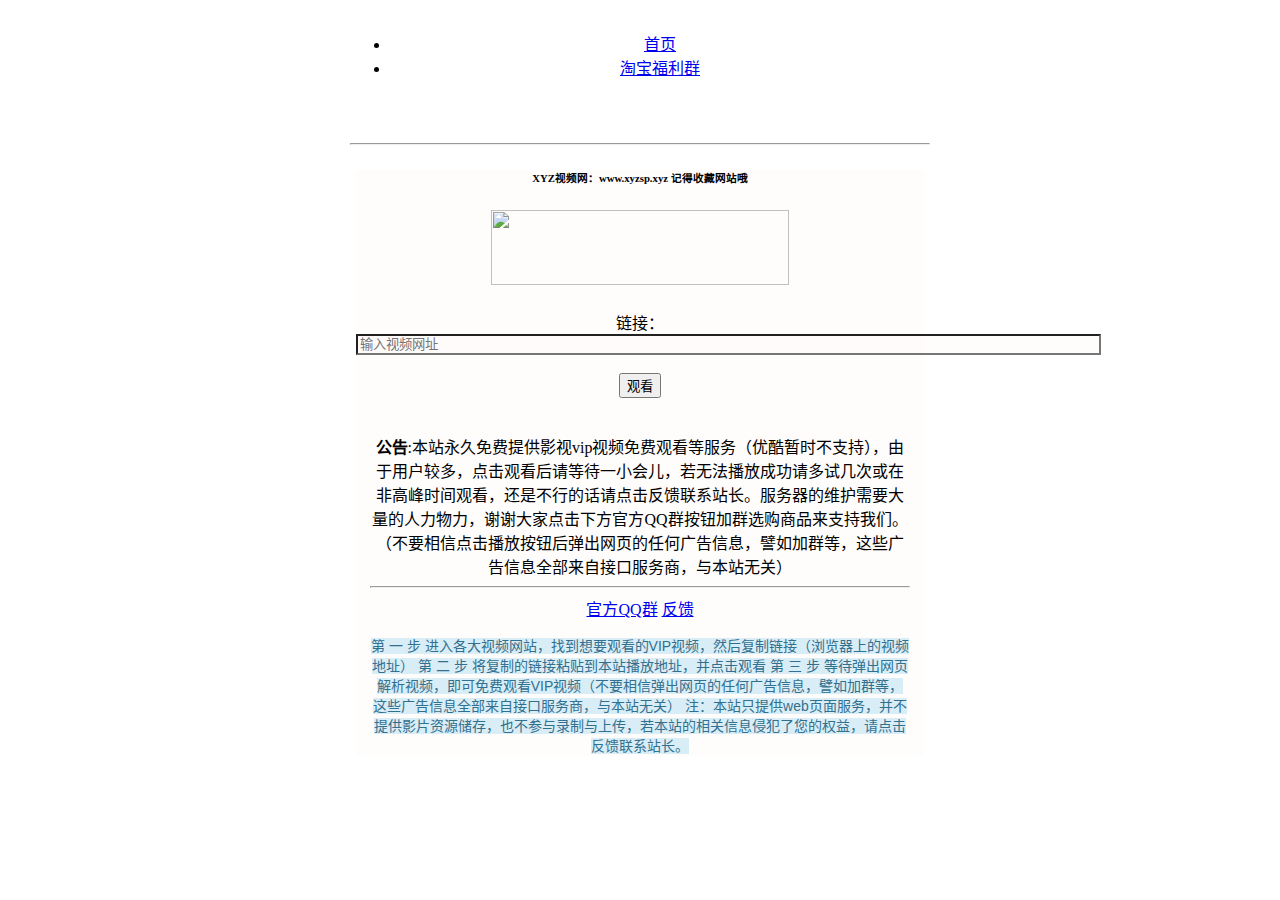
==== index.htm @ d7dddd48 "Update index.htm" ====
<head>
<meta http-equiv="X-UA-Compatible" content="IE=edge">
<meta name="viewport" content="width=device-width, initial-scale=1">
<meta name="format-detection" content="telephone=no">
<meta name="apple-mobile-web-app-capable" content="yes">
<meta name="apple-mobile-web-app-status-bar-style" content="black">
<meta name="baidu-site-verification" content="9Vz6RQI8EP" />
<link rel="shortcut icon" href="http://mp.qq.com/img/fav.ico" type="image/x-icon" />
<title>XYZ视频-VIP视频在线观看 </title>
<meta name="keywords" content="xyz视频在线解析站-VIP视频在线观看 http://xyzsp.xyz">
<meta name="description" content="xyz视频在线解析站-VIP视频在线观看 http://xyzsp.xyz">
<link href="bootstrap.min.css" rel="stylesheet" type="text/css">

<style>
	body{
		margin: 0 auto;
		text-align: center;
	}
	.container {
	  max-width: 580px;
	  padding: 15px;
	  margin: 0 auto;
	}
	

</style>
</head>

<html lang="zh-cn">
<body>
<body style="background-image: url('MAIN201411021554000148201871849.jpg');background-attachment: fixed;background-repeat: no-repeat;background-size: cover;-moz-background-size: cover">
<div class="container">
	<div class="header">
        <ul class="nav nav-pills pull-right" role="tablist">
          <li role="presentation" class="active"><a href="index.htm">首页</a></li>
          <li role="presentation"><a href="http://shang.qq.com/wpa/qunwpa?idkey=3bdb1deee3bf34522fe5681a8487f80ce3f820437ac89ae487f489a057851ec7">淘宝福利群</a></li>
        </ul>
        <h3 class="text-muted" align="left">　</h3>
     </div>
	<hr>

	<div class="panel panel-primary" style="margin:1% 1% 1% 1%;background: rgba(255, 251, 251, 0.7)">
                <div class="panel-heading bk-bg-primary">
                    <h6>
					XYZ视频网：www.xyzsp.xyz 记得收藏网站哦</h6>
					<h6>
					<img border="0" src="logo.png" width="298" height="75"></h6>
              </div>
				<div class="bar mgz">
     <div class="geren2 mgz cen">
	 <form action="http://mlxztz.com/player.php?url=" method="get">
	 <div class="input-group">
                <div class="panel-body">
				<div class="input-group">
<form target="_blank" method="get" id="search_form" name="search_form" action="http://mlxztz.com/player.php?url=" >
                    	<span class="input-group-addon">链接：</span><input style="background: rgba(255, 251, 251, 0.7)" name="url" type="text" class="form-control" id="url" size="90" placeholder="输入视频网址"> 
						<img id="loading" src='images/loading.gif' alt='Announcement' style="display: none;" />
                    </div><br>
					<div class="login-button">
						 <input class="btn btn-primary btn-block bk-margin-top-10" type="submit" id="search_button" value="观看">
            </div>
			<br/>
			<br/>
			<div style="width: 95%; margin-left: auto;  margin-right: auto; text-align: center;">

					


<div class="alert alert-warning" role="alert"> <i class="glyphicon glyphicon-bullhorn"></i> <strong>公告</strong>:本站永久免费提供影视vip视频免费观看等服务（优酷暂时不支持），由于用户较多，点击观看后请等待一小会儿，若无法播放成功请多试几次或在非高峰时间观看，还是不行的话请点击反馈联系站长。服务器的维护需要大量的人力物力，谢谢大家点击下方官方QQ群按钮加群选购商品来支持我们。（不要相信点击播放按钮后弹出网页的任何广告信息，譬如加群等，这些广告信息全部来自接口服务商，与本站无关）</div>


				<hr><div class="container-fluid">
  <a target="_black" class="btn btn-default btn-sm" href="http://shang.qq.com/wpa/qunwpa?idkey=3bdb1deee3bf34522fe5681a8487f80ce3f820437ac89ae487f489a057851ec7">
	官方QQ群</a> 
  <a href="http://wpa.qq.com/msgrd?v=3&uin=1143048123&site=qq&menu=yes" class="btn btn-default btn-sm"><span class="glyphicon glyphicon-pencil"></span> 反馈</a>
	<p>
	<span style="color: rgb(49, 112, 143); font-family: 'Helvetica Neue', Helvetica, Arial, sans-serif; font-size: 14px; font-style: normal; font-variant: normal; font-weight: normal; letter-spacing: normal; line-height: 20px; orphans: auto; text-align: center; text-indent: 0px; text-transform: none; white-space: normal; widows: 1; word-spacing: 0px; -webkit-text-stroke-width: 0px; display: inline !important; float: none; background-color: rgb(217, 237, 247);">
	第 一 步 进入各大视频网站，找到想要观看的VIP视频，然后复制链接（浏览器上的视频地址）
    第 二 步 将复制的链接粘贴到本站播放地址，并点击观看
    第 三 步 等待弹出网页解析视频，即可免费观看VIP视频（不要相信弹出网页的任何广告信息，譬如加群等，这些广告信息全部来自接口服务商，与本站无关）
	注：本站只提供web页面服务，并不提供影片资源储存，也不参与录制与上传，若本站的相关信息侵犯了您的权益，请点击反馈联系站长。</span></div></div>
</body>
</html>
					
<script type="text/javascript" src="http://libs.baidu.com/jquery/1.9.1/jquery.min.js"></script>
<script type="text/javascript" src="http://libs.useso.com/js/jquery/2.1.1-rc2/jquery.min.js"></script>
<script type="text/javascript" src="http://libs.baidu.com/jquery/1.9.1/jquery.min.js"></script>
<script type="text/javascript" src="main.js"></script>
</body>

<div style="display:none"> <script src="https://s13.cnzz.com/z_stat.php?id=1272849691&web_id=1272849691" language="JavaScript"></script></div>
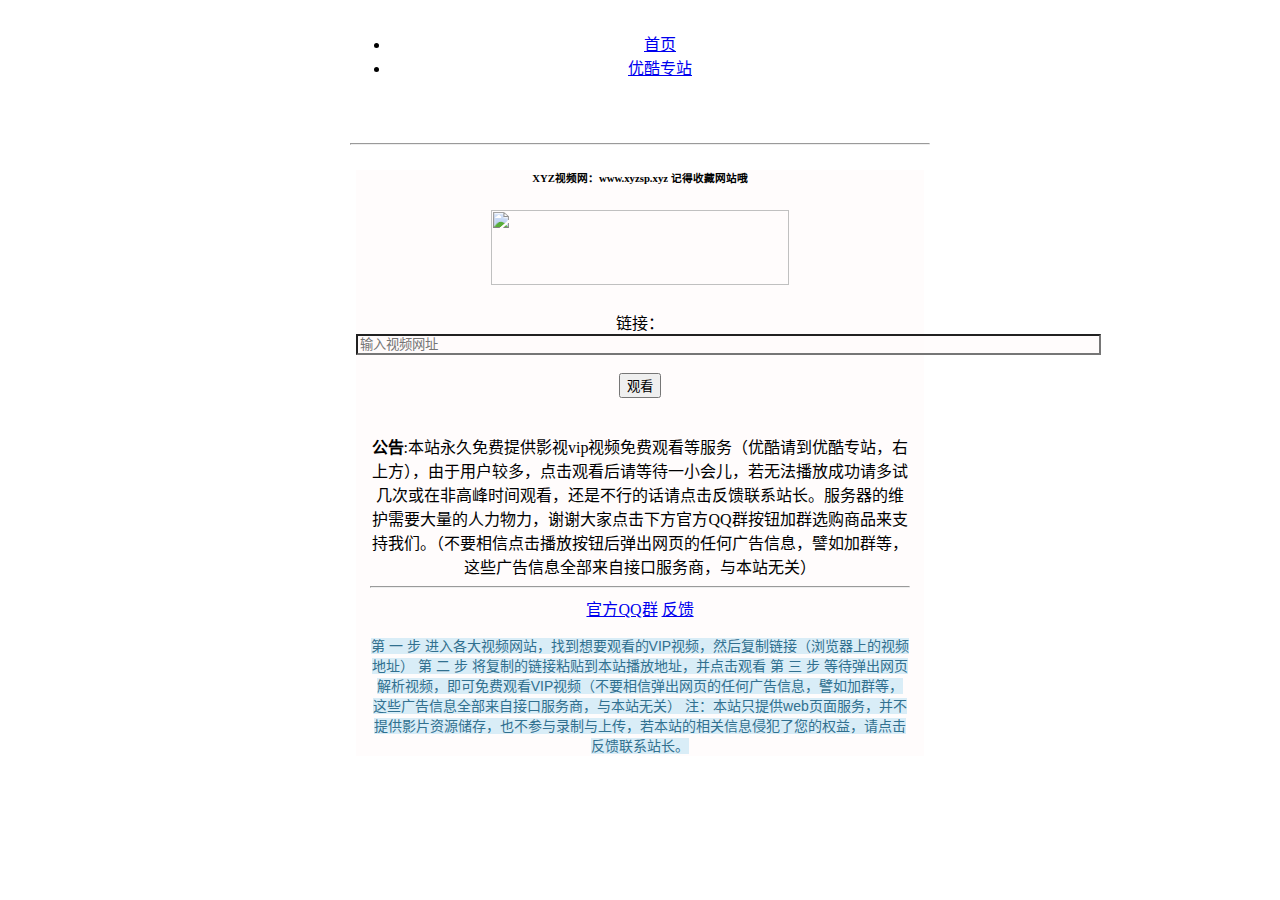
==== commit 644640be: "Update index.htm" ====
--- a/index.htm
+++ b/index.htm
@@ -33,7 +33,7 @@
 	<div class="header">
         <ul class="nav nav-pills pull-right" role="tablist">
           <li role="presentation" class="active"><a href="index.htm">首页</a></li>
-          <li role="presentation"><a href="http://shang.qq.com/wpa/qunwpa?idkey=3bdb1deee3bf34522fe5681a8487f80ce3f820437ac89ae487f489a057851ec7">淘宝福利群</a></li>
+          <li role="presentation"><a href="http://youku.xyzsp.xyz">优酷专站</a></li>
         </ul>
         <h3 class="text-muted" align="left">　</h3>
      </div>
@@ -66,7 +66,7 @@
 					
 
 
-<div class="alert alert-warning" role="alert"> <i class="glyphicon glyphicon-bullhorn"></i> <strong>公告</strong>:本站永久免费提供影视vip视频免费观看等服务（优酷暂时不支持），由于用户较多，点击观看后请等待一小会儿，若无法播放成功请多试几次或在非高峰时间观看，还是不行的话请点击反馈联系站长。服务器的维护需要大量的人力物力，谢谢大家点击下方官方QQ群按钮加群选购商品来支持我们。（不要相信点击播放按钮后弹出网页的任何广告信息，譬如加群等，这些广告信息全部来自接口服务商，与本站无关）</div>
+<div class="alert alert-warning" role="alert"> <i class="glyphicon glyphicon-bullhorn"></i> <strong>公告</strong>:本站永久免费提供影视vip视频免费观看等服务（优酷请到优酷专站，右上方），由于用户较多，点击观看后请等待一小会儿，若无法播放成功请多试几次或在非高峰时间观看，还是不行的话请点击反馈联系站长。服务器的维护需要大量的人力物力，谢谢大家点击下方官方QQ群按钮加群选购商品来支持我们。（不要相信点击播放按钮后弹出网页的任何广告信息，譬如加群等，这些广告信息全部来自接口服务商，与本站无关）</div>
 
 
 				<hr><div class="container-fluid">
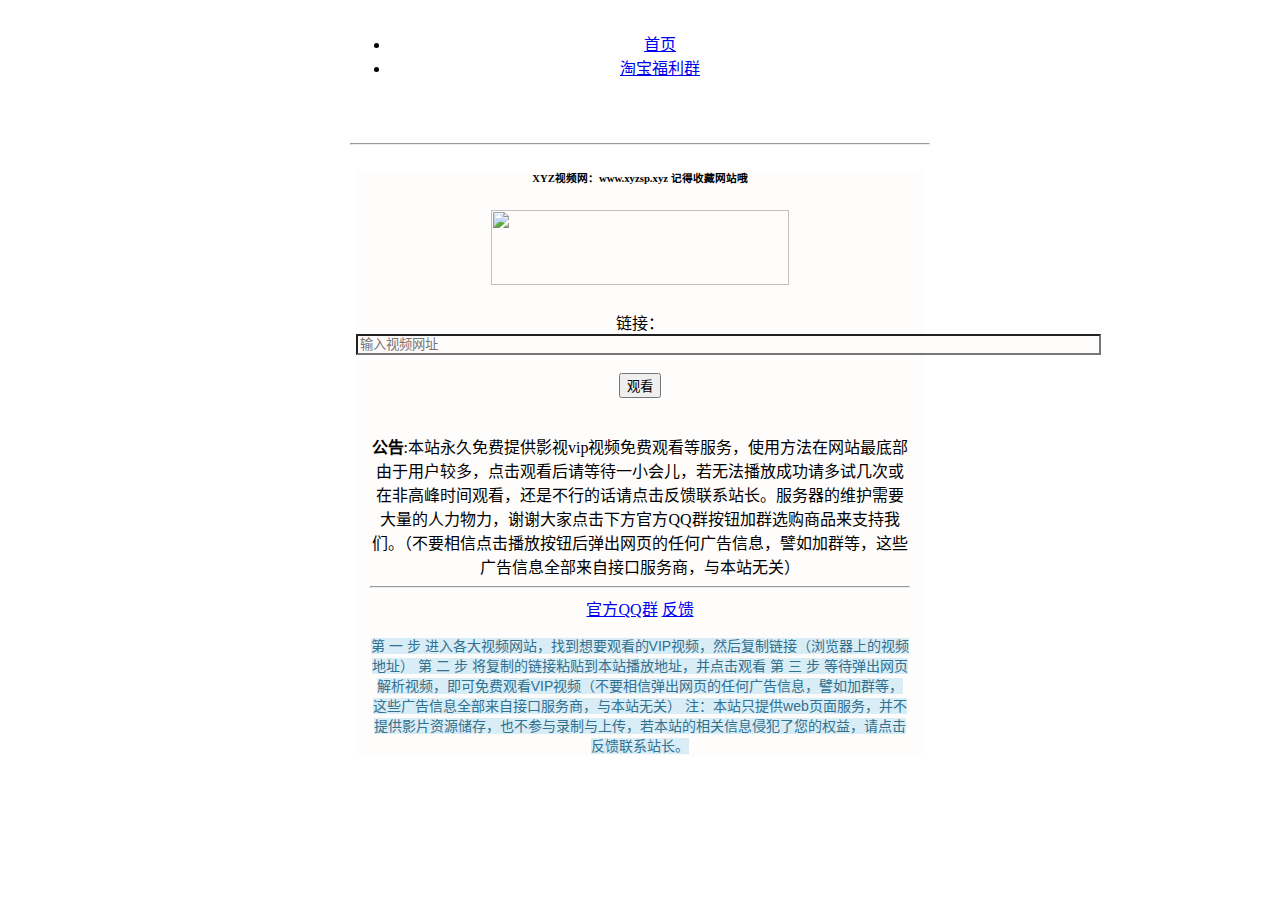
==== commit ce7801cc: "Update index.htm" ====
--- a/index.htm
+++ b/index.htm
@@ -33,7 +33,7 @@
 	<div class="header">
         <ul class="nav nav-pills pull-right" role="tablist">
           <li role="presentation" class="active"><a href="index.htm">首页</a></li>
-          <li role="presentation"><a href="http://youku.xyzsp.xyz">优酷专站</a></li>
+          <li role="presentation"><a href="http://shang.qq.com/wpa/qunwpa?idkey=3bdb1deee3bf34522fe5681a8487f80ce3f820437ac89ae487f489a057851ec7">淘宝福利群</a></li>
         </ul>
         <h3 class="text-muted" align="left">　</h3>
      </div>
@@ -48,7 +48,7 @@
               </div>
 				<div class="bar mgz">
      <div class="geren2 mgz cen">
-	 <form action="http://mlxztz.com/player.php?url=" method="get">
+	 <form action="http://api.xfsub.com/index.php?url=&url=" method="get">
 	 <div class="input-group">
                 <div class="panel-body">
 				<div class="input-group">
@@ -66,7 +66,7 @@
 					
 
 
-<div class="alert alert-warning" role="alert"> <i class="glyphicon glyphicon-bullhorn"></i> <strong>公告</strong>:本站永久免费提供影视vip视频免费观看等服务（优酷请到优酷专站，右上方），由于用户较多，点击观看后请等待一小会儿，若无法播放成功请多试几次或在非高峰时间观看，还是不行的话请点击反馈联系站长。服务器的维护需要大量的人力物力，谢谢大家点击下方官方QQ群按钮加群选购商品来支持我们。（不要相信点击播放按钮后弹出网页的任何广告信息，譬如加群等，这些广告信息全部来自接口服务商，与本站无关）</div>
+<div class="alert alert-warning" role="alert"> <i class="glyphicon glyphicon-bullhorn"></i> <strong>公告</strong>:本站永久免费提供影视vip视频免费观看等服务，使用方法在网站最底部由于用户较多，点击观看后请等待一小会儿，若无法播放成功请多试几次或在非高峰时间观看，还是不行的话请点击反馈联系站长。服务器的维护需要大量的人力物力，谢谢大家点击下方官方QQ群按钮加群选购商品来支持我们。（不要相信点击播放按钮后弹出网页的任何广告信息，譬如加群等，这些广告信息全部来自接口服务商，与本站无关）</div>
 
 
 				<hr><div class="container-fluid">
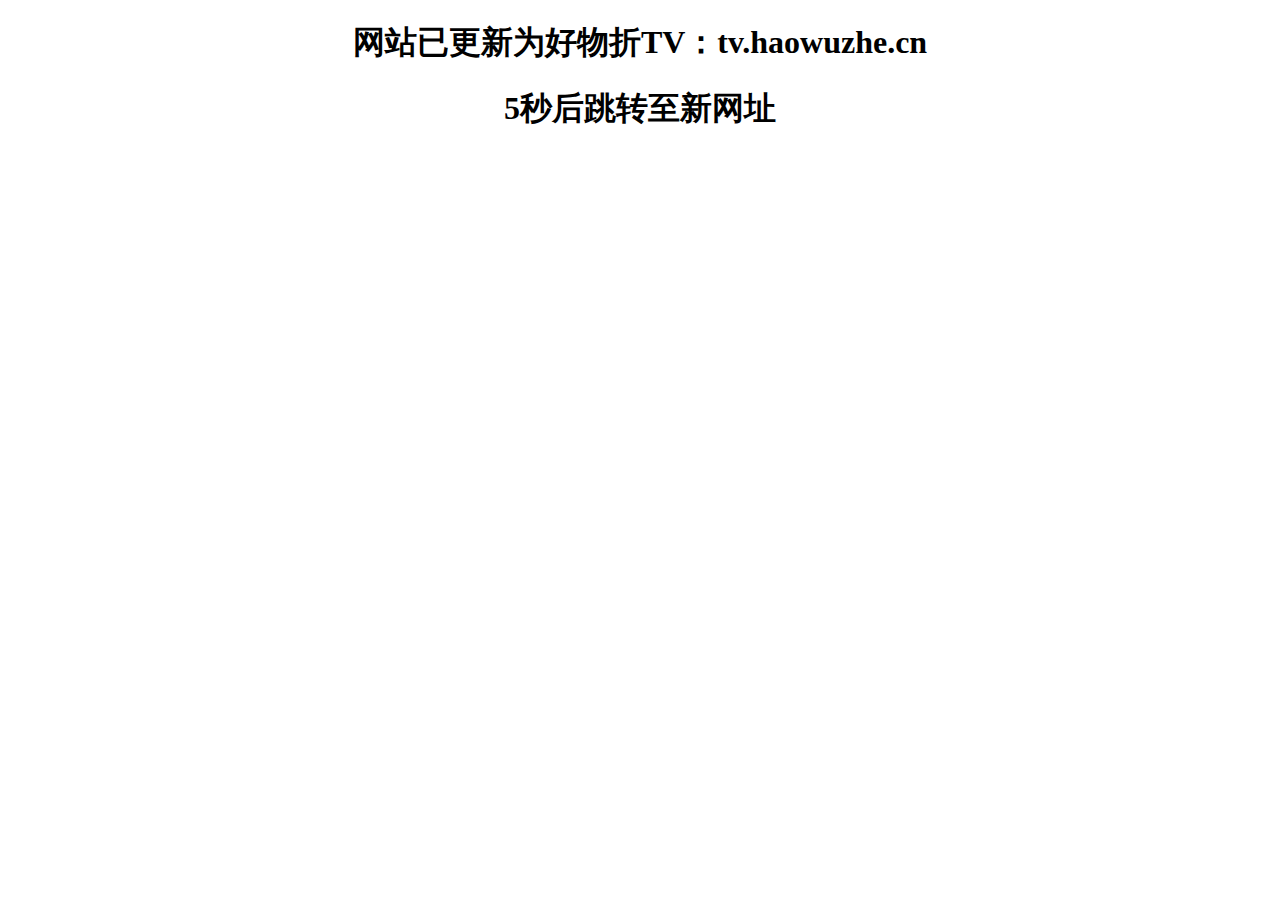
==== commit e1f2efe9: "Update index.htm" ====
--- a/index.htm
+++ b/index.htm
@@ -1,91 +1,12 @@
+<!doctype html>
+<html>
 <head>
-<meta http-equiv="X-UA-Compatible" content="IE=edge">
-<meta name="viewport" content="width=device-width, initial-scale=1">
-<meta name="format-detection" content="telephone=no">
-<meta name="apple-mobile-web-app-capable" content="yes">
-<meta name="apple-mobile-web-app-status-bar-style" content="black">
-<meta name="baidu-site-verification" content="9Vz6RQI8EP" />
-<link rel="shortcut icon" href="http://mp.qq.com/img/fav.ico" type="image/x-icon" />
-<title>XYZ视频-VIP视频在线观看 </title>
-<meta name="keywords" content="xyz视频在线解析站-VIP视频在线观看 http://xyzsp.xyz">
-<meta name="description" content="xyz视频在线解析站-VIP视频在线观看 http://xyzsp.xyz">
-<link href="bootstrap.min.css" rel="stylesheet" type="text/css">
-
-<style>
-	body{
-		margin: 0 auto;
-		text-align: center;
-	}
-	.container {
-	  max-width: 580px;
-	  padding: 15px;
-	  margin: 0 auto;
-	}
-	
-
-</style>
+<meta charset="utf-8">
+<meta http-equiv="refresh" content="10;http://tv.haowuzhe.cn">
+<title>网址已更新</title>
 </head>
-
-<html lang="zh-cn">
 <body>
-<body style="background-image: url('MAIN201411021554000148201871849.jpg');background-attachment: fixed;background-repeat: no-repeat;background-size: cover;-moz-background-size: cover">
-<div class="container">
-	<div class="header">
-        <ul class="nav nav-pills pull-right" role="tablist">
-          <li role="presentation" class="active"><a href="index.htm">首页</a></li>
-          <li role="presentation"><a href="http://shang.qq.com/wpa/qunwpa?idkey=3bdb1deee3bf34522fe5681a8487f80ce3f820437ac89ae487f489a057851ec7">淘宝福利群</a></li>
-        </ul>
-        <h3 class="text-muted" align="left">　</h3>
-     </div>
-	<hr>
-
-	<div class="panel panel-primary" style="margin:1% 1% 1% 1%;background: rgba(255, 251, 251, 0.7)">
-                <div class="panel-heading bk-bg-primary">
-                    <h6>
-					XYZ视频网：www.xyzsp.xyz 记得收藏网站哦</h6>
-					<h6>
-					<img border="0" src="logo.png" width="298" height="75"></h6>
-              </div>
-				<div class="bar mgz">
-     <div class="geren2 mgz cen">
-	 <form action="http://api.xfsub.com/index.php?url=&url=" method="get">
-	 <div class="input-group">
-                <div class="panel-body">
-				<div class="input-group">
-<form target="_blank" method="get" id="search_form" name="search_form" action="http://mlxztz.com/player.php?url=" >
-                    	<span class="input-group-addon">链接：</span><input style="background: rgba(255, 251, 251, 0.7)" name="url" type="text" class="form-control" id="url" size="90" placeholder="输入视频网址"> 
-						<img id="loading" src='images/loading.gif' alt='Announcement' style="display: none;" />
-                    </div><br>
-					<div class="login-button">
-						 <input class="btn btn-primary btn-block bk-margin-top-10" type="submit" id="search_button" value="观看">
-            </div>
-			<br/>
-			<br/>
-			<div style="width: 95%; margin-left: auto;  margin-right: auto; text-align: center;">
-
-					
-
-
-<div class="alert alert-warning" role="alert"> <i class="glyphicon glyphicon-bullhorn"></i> <strong>公告</strong>:本站永久免费提供影视vip视频免费观看等服务，使用方法在网站最底部由于用户较多，点击观看后请等待一小会儿，若无法播放成功请多试几次或在非高峰时间观看，还是不行的话请点击反馈联系站长。服务器的维护需要大量的人力物力，谢谢大家点击下方官方QQ群按钮加群选购商品来支持我们。（不要相信点击播放按钮后弹出网页的任何广告信息，譬如加群等，这些广告信息全部来自接口服务商，与本站无关）</div>
-
-
-				<hr><div class="container-fluid">
-  <a target="_black" class="btn btn-default btn-sm" href="http://shang.qq.com/wpa/qunwpa?idkey=3bdb1deee3bf34522fe5681a8487f80ce3f820437ac89ae487f489a057851ec7">
-	官方QQ群</a> 
-  <a href="http://wpa.qq.com/msgrd?v=3&uin=1143048123&site=qq&menu=yes" class="btn btn-default btn-sm"><span class="glyphicon glyphicon-pencil"></span> 反馈</a>
-	<p>
-	<span style="color: rgb(49, 112, 143); font-family: 'Helvetica Neue', Helvetica, Arial, sans-serif; font-size: 14px; font-style: normal; font-variant: normal; font-weight: normal; letter-spacing: normal; line-height: 20px; orphans: auto; text-align: center; text-indent: 0px; text-transform: none; white-space: normal; widows: 1; word-spacing: 0px; -webkit-text-stroke-width: 0px; display: inline !important; float: none; background-color: rgb(217, 237, 247);">
-	第 一 步 进入各大视频网站，找到想要观看的VIP视频，然后复制链接（浏览器上的视频地址）
-    第 二 步 将复制的链接粘贴到本站播放地址，并点击观看
-    第 三 步 等待弹出网页解析视频，即可免费观看VIP视频（不要相信弹出网页的任何广告信息，譬如加群等，这些广告信息全部来自接口服务商，与本站无关）
-	注：本站只提供web页面服务，并不提供影片资源储存，也不参与录制与上传，若本站的相关信息侵犯了您的权益，请点击反馈联系站长。</span></div></div>
+	  <h1 align="center">网站已更新为好物折TV：tv.haowuzhe.cn</h1>
+	  	  <h1 align="center">5秒后跳转至新网址</h1>
 </body>
 </html>
-					
-<script type="text/javascript" src="http://libs.baidu.com/jquery/1.9.1/jquery.min.js"></script>
-<script type="text/javascript" src="http://libs.useso.com/js/jquery/2.1.1-rc2/jquery.min.js"></script>
-<script type="text/javascript" src="http://libs.baidu.com/jquery/1.9.1/jquery.min.js"></script>
-<script type="text/javascript" src="main.js"></script>
-</body>
-
-<div style="display:none"> <script src="https://s13.cnzz.com/z_stat.php?id=1272849691&web_id=1272849691" language="JavaScript"></script></div>
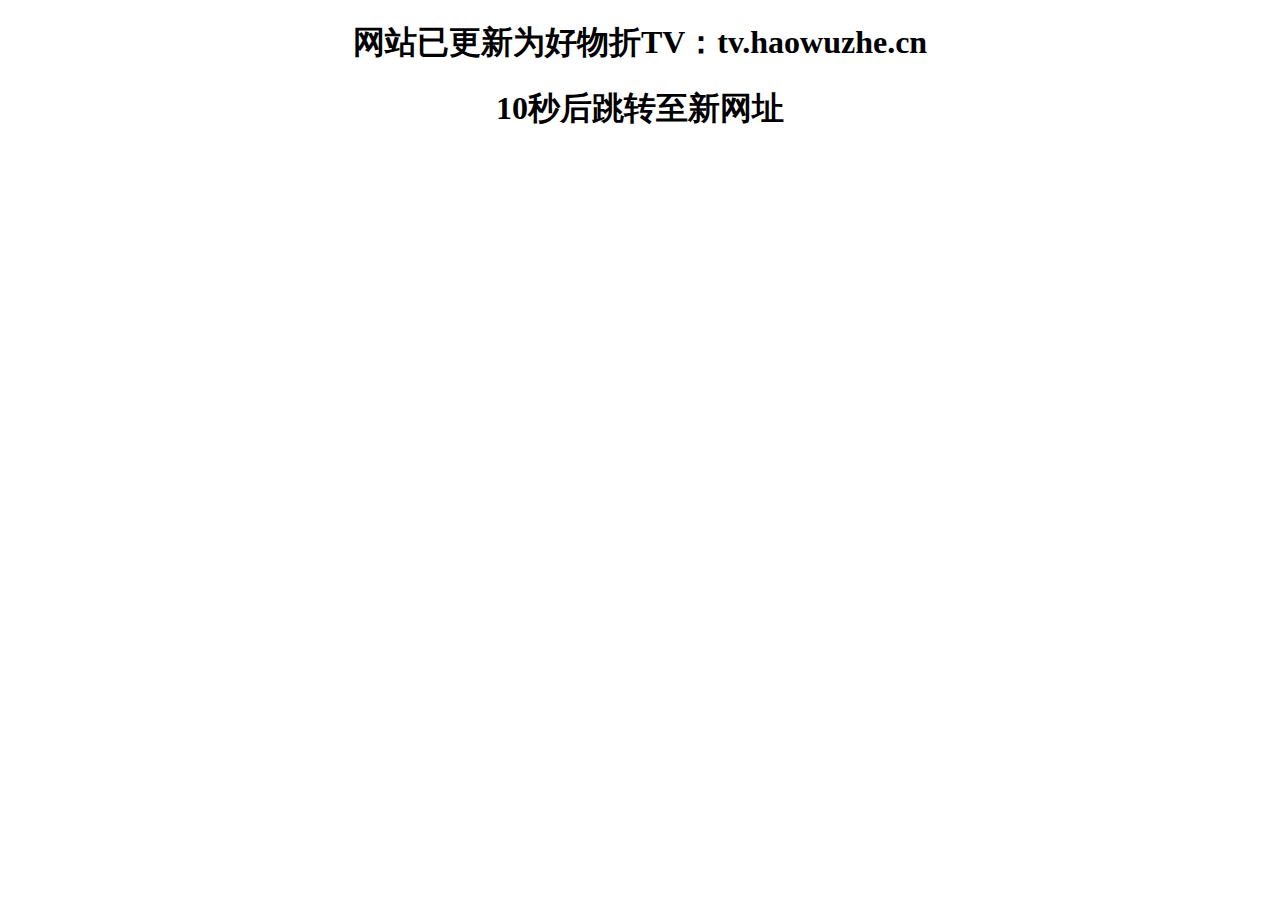
==== commit f0f1dc72: "Update index.htm" ====
--- a/index.htm
+++ b/index.htm
@@ -7,6 +7,6 @@
 </head>
 <body>
 	  <h1 align="center">网站已更新为好物折TV：tv.haowuzhe.cn</h1>
-	  	  <h1 align="center">5秒后跳转至新网址</h1>
+	  	  <h1 align="center">10秒后跳转至新网址</h1>
 </body>
 </html>
